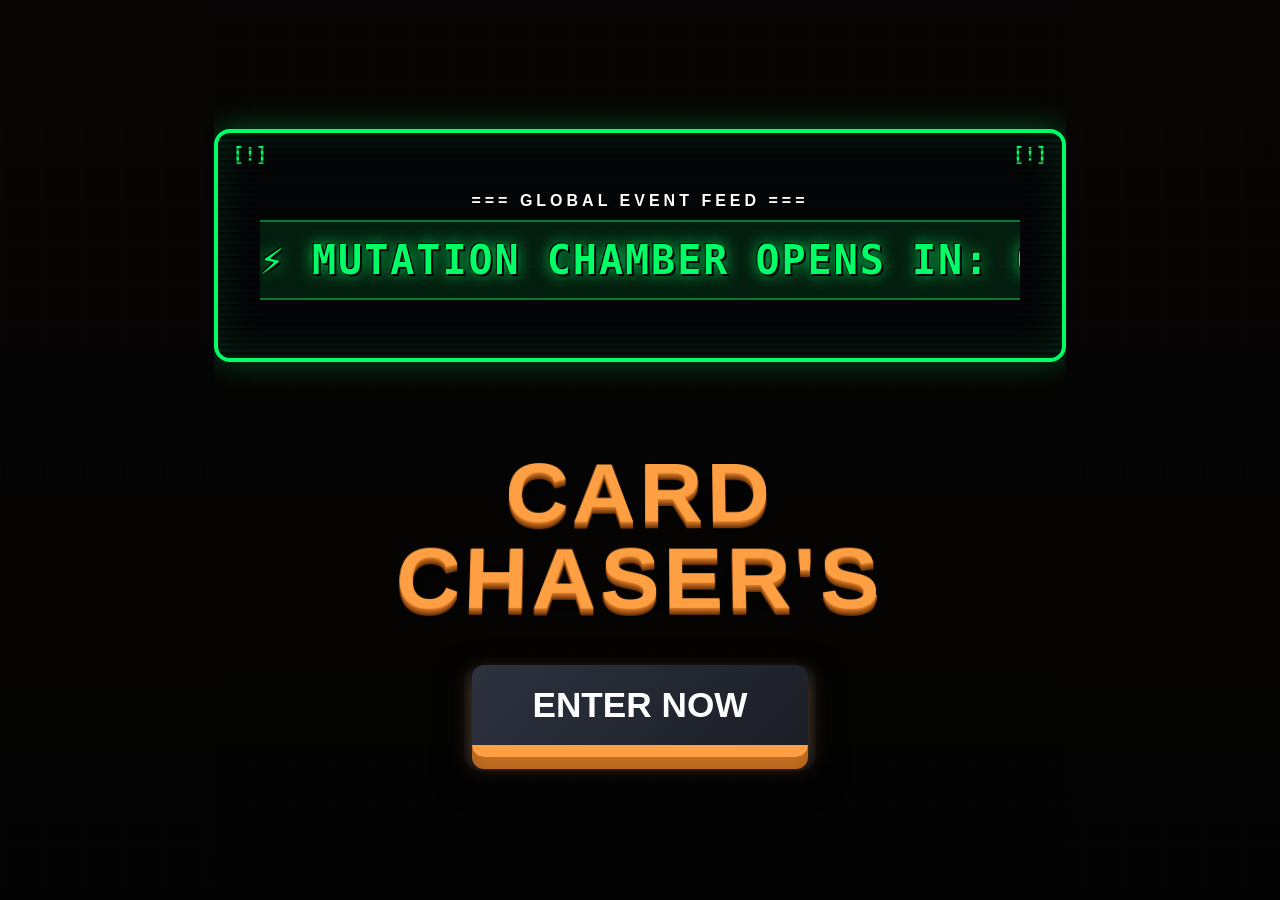
==== index.html @ 7cda745a "Initial commit of Card Chaser's project" ====
<!DOCTYPE html>
<html lang="en">
<head>
    <meta charset="UTF-8">
    <meta name="viewport" content="width=device-width, initial-scale=1.0">
    <title>Card Chaser's | Welcome</title>
    <style>
        body, html {
            margin: 0; padding: 0; height: 100%;
            background-color: #1a1512;
            background-image: linear-gradient(rgba(0, 0, 0, 0.75), rgba(0, 0, 0, 0.85)), 
                              linear-gradient(90deg, rgba(255,255,255,0.03) 1px, transparent 1px), 
                              linear-gradient(rgba(255,255,255,0.03) 1px, transparent 1px);
            background-size: 100% 100%, 40px 40px, 40px 40px;
            font-family: 'Arial Black', sans-serif;
            display: flex; flex-direction: column; justify-content: space-evenly; align-items: center; overflow: hidden;
        }
        .jumbotron-box {
            width: 66vw; min-width: 340px; height: 25vh; margin-top: 5vh; 
            background: #050608; border: 4px solid #00ff66; border-radius: 16px;
            display: flex; flex-direction: column; align-items: center; justify-content: center;
            position: relative; box-shadow: 0 0 30px rgba(0, 255, 102, 0.3), inset 0 0 40px rgba(0, 255, 102, 0.15);
            animation: pulseGlow 2s infinite alternate; overflow: hidden;
        }
        .jumbotron-box::before { content: '[!]'; position: absolute; top: 10px; left: 15px; color: #00ff66; font-family: monospace; font-size: 1.2rem; font-weight: 900; animation: flashText 1s infinite; }
        .jumbotron-box::after { content: '[!]'; position: absolute; top: 10px; right: 15px; color: #00ff66; font-family: monospace; font-size: 1.2rem; font-weight: 900; animation: flashText 1s infinite; }
        .scanlines { position: absolute; top: 0; left: 0; width: 100%; height: 100%; background: linear-gradient(rgba(18, 16, 16, 0) 50%, rgba(0, 0, 0, 0.4) 50%); background-size: 100% 6px; z-index: 2; pointer-events: none; }
        .alert-header { color: #fff; font-size: clamp(0.7rem, 2vw, 1rem); letter-spacing: 4px; margin-bottom: 10px; font-weight: 900; z-index: 10; text-transform: uppercase; text-shadow: 2px 2px 0px #000; }
        .marquee-container { width: 90%; overflow: hidden; white-space: nowrap; z-index: 10; border-top: 2px solid rgba(0, 255, 102, 0.4); border-bottom: 2px solid rgba(0, 255, 102, 0.4); padding: 15px 0; background: rgba(0, 255, 102, 0.1); }
        .marquee-content { display: inline-block; color: #00ff66; font-family: monospace; font-size: clamp(1.5rem, 4vw, 2.5rem); font-weight: 900; letter-spacing: 2px; text-transform: uppercase; text-shadow: 2px 2px 0px #000, -1px -1px 0px #000, 0 0 15px rgba(0, 255, 102, 0.9); animation: scrollText 12s linear infinite; }
        @keyframes scrollText { 0% { transform: translateX(100%); } 100% { transform: translateX(-100%); } }
        @keyframes pulseGlow { 0% { box-shadow: 0 0 20px rgba(0, 255, 102, 0.2), inset 0 0 30px rgba(0, 255, 102, 0.1); border-color: rgba(0, 255, 102, 0.5); } 100% { box-shadow: 0 0 40px rgba(0, 255, 102, 0.5), inset 0 0 60px rgba(0, 255, 102, 0.3); border-color: #00ff66; } }
        @keyframes flashText { 0%, 49% { opacity: 1; } 50%, 100% { opacity: 0.2; } }
        .welcome-container { text-align: center; display: flex; flex-direction: column; align-items: center; gap: 30px; perspective: 1000px; margin-bottom: 5vh; }
        .logo-text { font-size: clamp(3rem, 10vw, 5.5rem); font-weight: 900; color: #ff9f43; text-transform: uppercase; letter-spacing: 4px; margin: 0; line-height: 1; text-shadow: 0 1px 0 #d37724, 0 2px 0 #c26b1f, 0 3px 0 #b1601a, 0 4px 0 #a05416, 0 5px 0 #8f4912, 0 6px 0 #7e3e0e, 0 7px 0 #6d330a, 0 9px 25px rgba(0,0,0,0.9); transform: rotateX(10deg); }
        .btn-3d-container { position: relative; background: #0f1115; padding: 8px; border-radius: 16px; box-shadow: inset 0 4px 10px rgba(0,0,0,0.8), 0 10px 30px rgba(0,0,0,0.5); margin-top: 10px; }
        .enter-btn-3d { cursor: pointer; outline: none; border: none; font-family: 'Arial Black', sans-serif; font-size: 2.2rem; font-weight: 900; color: #ffffff; background: linear-gradient(135deg, #2d323f, #1b1e26); padding: 20px 60px; border-radius: 12px; position: relative; border-bottom: 12px solid #ff9f43; transform: translateY(-6px); transition: all 0.1s ease; box-shadow: 0 8px 20px rgba(255, 159, 67, 0.3), 0 12px 0px #b1601a; }
        .enter-btn-3d:hover { transform: translateY(-8px); box-shadow: 0 12px 24px rgba(255, 159, 67, 0.4), 0 14px 0px #c26b1f; }
        .enter-btn-3d:active { transform: translateY(4px); border-bottom-width: 2px; box-shadow: 0 2px 4px rgba(0,0,0,0.5), 0 2px 0px #5c2807; }
    </style>
</head>
<body>
    <div class="jumbotron-box" id="jumbo-box"><div class="scanlines"></div><div class="alert-header">=== GLOBAL EVENT FEED ===</div><div class="marquee-container"><div class="marquee-content" id="alert-marquee">SYSTEM BOOT SEQUENCE INITIATED...</div></div></div>
    <div class="welcome-container"><h1 class="logo-text">Card<br>Chaser's</h1><div class="btn-3d-container"><button class="enter-btn-3d" onclick="window.location.href='playground.html'">ENTER NOW</button></div></div>
    <script>
        function getNextMonsterFeeding() {
            let now = new Date(); let target = new Date(now); target.setUTCHours(20, 0, 0, 0);
            let currentDay = target.getUTCDay(); let daysUntilSunday = (7 - currentDay) % 7; target.setUTCDate(target.getUTCDate() + daysUntilSunday);
            if (target.getTime() <= now.getTime()) target.setUTCDate(target.getUTCDate() + 7);
            return target.getTime(); 
        }
        let clockEngine = setInterval(tickClock, 1000); tickClock();
        function tickClock() {
            let now = Date.now(); let globalMonsterTime = getNextMonsterFeeding(); let distance = globalMonsterTime - now;
            let display = document.getElementById('alert-marquee');
            let oneHour = 3600000;
            if (distance <= 0 && distance > -oneHour) { display.innerText = "🚨 CHAMBER LIVE! FEED THE BEAST NOW! 🚨"; return; }
            let d = Math.floor(distance / (1000 * 60 * 60 * 24)); let h = Math.floor((distance % (1000 * 60 * 60 * 24)) / (1000 * 60 * 60));
            let m = Math.floor((distance % (1000 * 60 * 60)) / (1000 * 60)); let s = Math.floor((distance % (1000 * 60)) / 1000);
            display.innerText = `⚡ MUTATION CHAMBER OPENS IN: ${d}D ${h}H ${m}M ${s}S ⚡`;
        }
    </script>
</body>
</html>
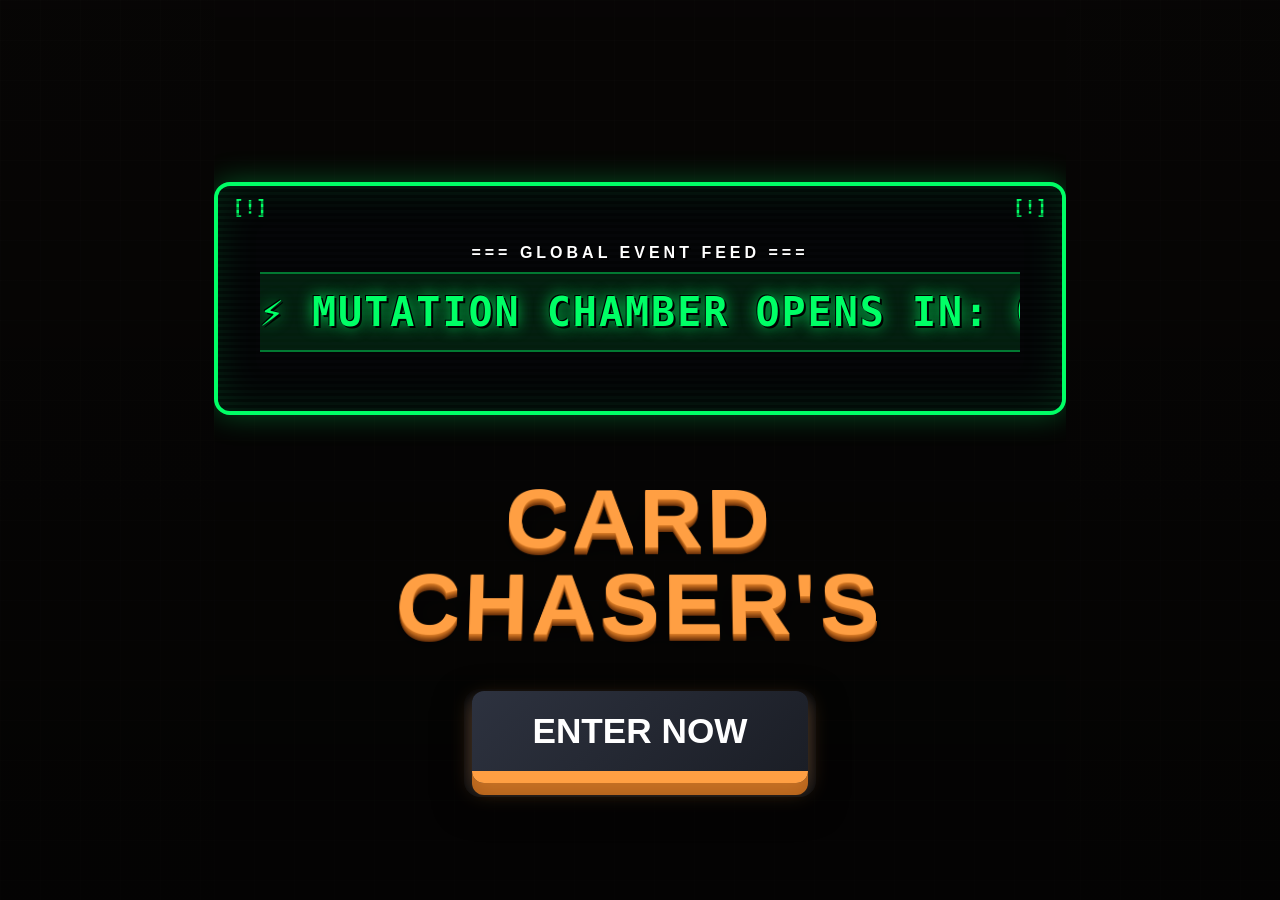
==== commit 7639f81a: "Updated mobile layouts for Stadium, Market, and Locker Room" ====
--- a/index.html
+++ b/index.html
@@ -4,6 +4,7 @@
     <meta charset="UTF-8">
     <meta name="viewport" content="width=device-width, initial-scale=1.0">
     <title>Card Chaser's | Welcome</title>
+    <meta name="viewport" content="width=device-width, initial-scale=1.0, maximum-scale=1.0, user-scalable=no">
     <style>
         body, html {
             margin: 0; padding: 0; height: 100%;
@@ -37,9 +38,27 @@
         .enter-btn-3d { cursor: pointer; outline: none; border: none; font-family: 'Arial Black', sans-serif; font-size: 2.2rem; font-weight: 900; color: #ffffff; background: linear-gradient(135deg, #2d323f, #1b1e26); padding: 20px 60px; border-radius: 12px; position: relative; border-bottom: 12px solid #ff9f43; transform: translateY(-6px); transition: all 0.1s ease; box-shadow: 0 8px 20px rgba(255, 159, 67, 0.3), 0 12px 0px #b1601a; }
         .enter-btn-3d:hover { transform: translateY(-8px); box-shadow: 0 12px 24px rgba(255, 159, 67, 0.4), 0 14px 0px #c26b1f; }
         .enter-btn-3d:active { transform: translateY(4px); border-bottom-width: 2px; box-shadow: 0 2px 4px rgba(0,0,0,0.5), 0 2px 0px #5c2807; }
+
+.room-container {
+    width: 100%;       /* Full width by default */
+    padding: 10px;
+    box-sizing: border-box;
+    overflow-y: auto;
+    margin: 0 auto;
+}
+
+/* Only trigger the phone-style layout when the screen is narrow */
+@media (max-width: 600px) {
+    .room-container {
+        max-width: 600px; /* Force the 600px limit ONLY on phones */
+    }
+}
     </style>
 </head>
 <body>
+
+    <div class="room-container"></div>
+
     <div class="jumbotron-box" id="jumbo-box"><div class="scanlines"></div><div class="alert-header">=== GLOBAL EVENT FEED ===</div><div class="marquee-container"><div class="marquee-content" id="alert-marquee">SYSTEM BOOT SEQUENCE INITIATED...</div></div></div>
     <div class="welcome-container"><h1 class="logo-text">Card<br>Chaser's</h1><div class="btn-3d-container"><button class="enter-btn-3d" onclick="window.location.href='playground.html'">ENTER NOW</button></div></div>
     <script>
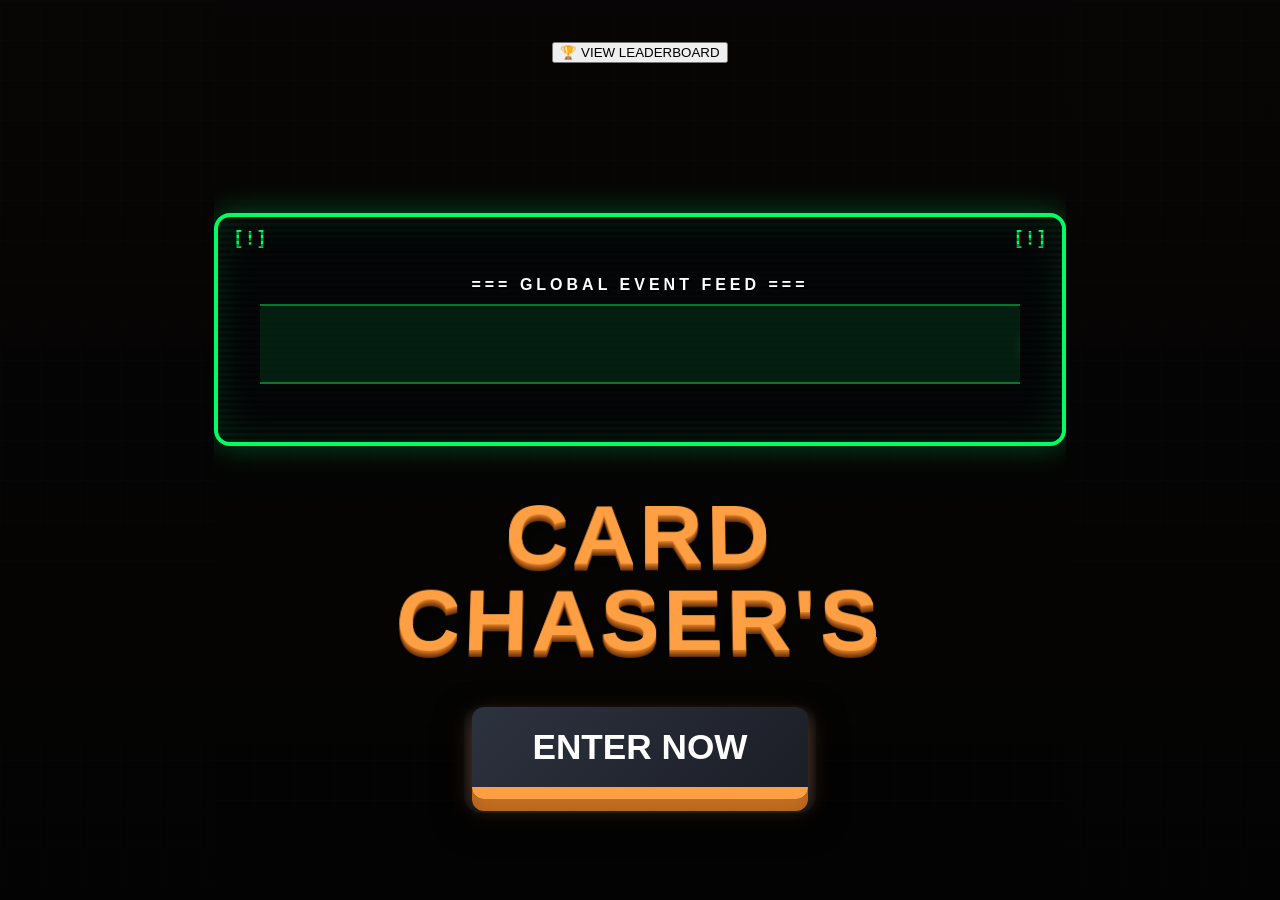
==== commit f8f10350: "Full system update of Arena and Locker Room logic" ====
--- a/index.html
+++ b/index.html
@@ -4,6 +4,7 @@
     <meta charset="UTF-8">
     <meta name="viewport" content="width=device-width, initial-scale=1.0">
     <title>Card Chaser's | Welcome</title>
+    
     <meta name="viewport" content="width=device-width, initial-scale=1.0, maximum-scale=1.0, user-scalable=no">
     <style>
         body, html {
@@ -27,9 +28,26 @@
         .jumbotron-box::after { content: '[!]'; position: absolute; top: 10px; right: 15px; color: #00ff66; font-family: monospace; font-size: 1.2rem; font-weight: 900; animation: flashText 1s infinite; }
         .scanlines { position: absolute; top: 0; left: 0; width: 100%; height: 100%; background: linear-gradient(rgba(18, 16, 16, 0) 50%, rgba(0, 0, 0, 0.4) 50%); background-size: 100% 6px; z-index: 2; pointer-events: none; }
         .alert-header { color: #fff; font-size: clamp(0.7rem, 2vw, 1rem); letter-spacing: 4px; margin-bottom: 10px; font-weight: 900; z-index: 10; text-transform: uppercase; text-shadow: 2px 2px 0px #000; }
+        
         .marquee-container { width: 90%; overflow: hidden; white-space: nowrap; z-index: 10; border-top: 2px solid rgba(0, 255, 102, 0.4); border-bottom: 2px solid rgba(0, 255, 102, 0.4); padding: 15px 0; background: rgba(0, 255, 102, 0.1); }
-        .marquee-content { display: inline-block; color: #00ff66; font-family: monospace; font-size: clamp(1.5rem, 4vw, 2.5rem); font-weight: 900; letter-spacing: 2px; text-transform: uppercase; text-shadow: 2px 2px 0px #000, -1px -1px 0px #000, 0 0 15px rgba(0, 255, 102, 0.9); animation: scrollText 12s linear infinite; }
-        @keyframes scrollText { 0% { transform: translateX(100%); } 100% { transform: translateX(-100%); } }
+        
+        /* UPDATED MARQUEE CONTENT WITH PADDING FIX */
+        .marquee-content { 
+            display: inline-block; 
+            color: #00ff66; 
+            font-family: monospace; 
+            font-size: clamp(1.5rem, 4vw, 2.5rem); 
+            font-weight: 900; 
+            letter-spacing: 2px; 
+            text-transform: uppercase; 
+            text-shadow: 2px 2px 0px #000, -1px -1px 0px #000, 0 0 15px rgba(0, 255, 102, 0.9); 
+            padding-left: 100%; /* The magic fix */
+            animation: scrollText 12s linear infinite; 
+        }
+        
+        /* UPDATED KEYFRAMES STARTING AT 0 */
+        @keyframes scrollText { 0% { transform: translateX(0); } 100% { transform: translateX(-100%); } }
+        
         @keyframes pulseGlow { 0% { box-shadow: 0 0 20px rgba(0, 255, 102, 0.2), inset 0 0 30px rgba(0, 255, 102, 0.1); border-color: rgba(0, 255, 102, 0.5); } 100% { box-shadow: 0 0 40px rgba(0, 255, 102, 0.5), inset 0 0 60px rgba(0, 255, 102, 0.3); border-color: #00ff66; } }
         @keyframes flashText { 0%, 49% { opacity: 1; } 50%, 100% { opacity: 0.2; } }
         .welcome-container { text-align: center; display: flex; flex-direction: column; align-items: center; gap: 30px; perspective: 1000px; margin-bottom: 5vh; }
@@ -39,28 +57,43 @@
         .enter-btn-3d:hover { transform: translateY(-8px); box-shadow: 0 12px 24px rgba(255, 159, 67, 0.4), 0 14px 0px #c26b1f; }
         .enter-btn-3d:active { transform: translateY(4px); border-bottom-width: 2px; box-shadow: 0 2px 4px rgba(0,0,0,0.5), 0 2px 0px #5c2807; }
 
-.room-container {
-    width: 100%;       /* Full width by default */
-    padding: 10px;
-    box-sizing: border-box;
-    overflow-y: auto;
-    margin: 0 auto;
-}
+        .room-container {
+            width: 100%;       /* Full width by default */
+            padding: 10px;
+            box-sizing: border-box;
+            overflow-y: auto;
+            margin: 0 auto;
+        }
 
-/* Only trigger the phone-style layout when the screen is narrow */
-@media (max-width: 600px) {
-    .room-container {
-        max-width: 600px; /* Force the 600px limit ONLY on phones */
-    }
-}
+        /* Only trigger the phone-style layout when the screen is narrow */
+        @media (max-width: 600px) {
+            .room-container {
+                max-width: 600px; /* Force the 600px limit ONLY on phones */
+            }
+        }
     </style>
 </head>
 <body>
 
+    <button onclick="window.location.href='leaderboard.html'">🏆 VIEW LEADERBOARD</button>
+
     <div class="room-container"></div>
 
-    <div class="jumbotron-box" id="jumbo-box"><div class="scanlines"></div><div class="alert-header">=== GLOBAL EVENT FEED ===</div><div class="marquee-container"><div class="marquee-content" id="alert-marquee">SYSTEM BOOT SEQUENCE INITIATED...</div></div></div>
-    <div class="welcome-container"><h1 class="logo-text">Card<br>Chaser's</h1><div class="btn-3d-container"><button class="enter-btn-3d" onclick="window.location.href='playground.html'">ENTER NOW</button></div></div>
+    <div class="jumbotron-box" id="jumbo-box">
+        <div class="scanlines"></div>
+        <div class="alert-header">=== GLOBAL EVENT FEED ===</div>
+        <div class="marquee-container">
+            <div class="marquee-content" id="alert-marquee">SYSTEM BOOT SEQUENCE INITIATED...</div>
+        </div>
+    </div>
+    
+    <div class="welcome-container">
+        <h1 class="logo-text">Card<br>Chaser's</h1>
+        <div class="btn-3d-container">
+            <button class="enter-btn-3d" onclick="window.location.href='playground.html'">ENTER NOW</button>
+        </div>
+    </div>
+    
     <script>
         function getNextMonsterFeeding() {
             let now = new Date(); let target = new Date(now); target.setUTCHours(20, 0, 0, 0);
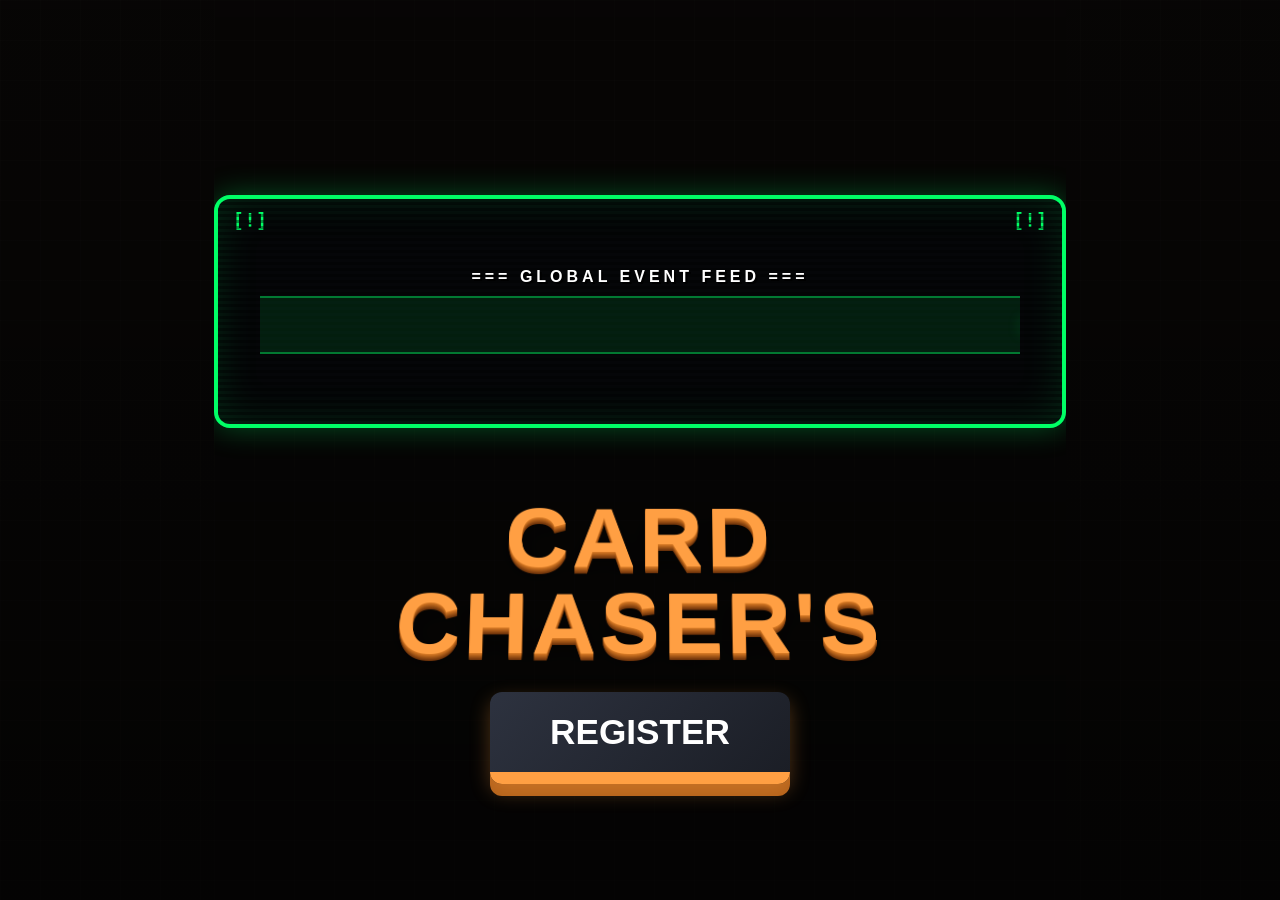
==== commit c7f1dcf7: "update login flow and smart buttons" ====
--- a/index.html
+++ b/index.html
@@ -31,51 +31,48 @@
         
         .marquee-container { width: 90%; overflow: hidden; white-space: nowrap; z-index: 10; border-top: 2px solid rgba(0, 255, 102, 0.4); border-bottom: 2px solid rgba(0, 255, 102, 0.4); padding: 15px 0; background: rgba(0, 255, 102, 0.1); }
         
-        /* UPDATED MARQUEE CONTENT WITH PADDING FIX */
         .marquee-content { 
             display: inline-block; 
             color: #00ff66; 
             font-family: monospace; 
-            font-size: clamp(1.5rem, 4vw, 2.5rem); 
+            font-size: clamp(1rem, 2.5vw, 1.4rem); 
             font-weight: 900; 
             letter-spacing: 2px; 
             text-transform: uppercase; 
             text-shadow: 2px 2px 0px #000, -1px -1px 0px #000, 0 0 15px rgba(0, 255, 102, 0.9); 
-            padding-left: 100%; /* The magic fix */
+            padding-left: 100%; 
+            line-height: 1.1; 
             animation: scrollText 12s linear infinite; 
         }
         
-        /* UPDATED KEYFRAMES STARTING AT 0 */
         @keyframes scrollText { 0% { transform: translateX(0); } 100% { transform: translateX(-100%); } }
         
         @keyframes pulseGlow { 0% { box-shadow: 0 0 20px rgba(0, 255, 102, 0.2), inset 0 0 30px rgba(0, 255, 102, 0.1); border-color: rgba(0, 255, 102, 0.5); } 100% { box-shadow: 0 0 40px rgba(0, 255, 102, 0.5), inset 0 0 60px rgba(0, 255, 102, 0.3); border-color: #00ff66; } }
         @keyframes flashText { 0%, 49% { opacity: 1; } 50%, 100% { opacity: 0.2; } }
-        .welcome-container { text-align: center; display: flex; flex-direction: column; align-items: center; gap: 30px; perspective: 1000px; margin-bottom: 5vh; }
-        .logo-text { font-size: clamp(3rem, 10vw, 5.5rem); font-weight: 900; color: #ff9f43; text-transform: uppercase; letter-spacing: 4px; margin: 0; line-height: 1; text-shadow: 0 1px 0 #d37724, 0 2px 0 #c26b1f, 0 3px 0 #b1601a, 0 4px 0 #a05416, 0 5px 0 #8f4912, 0 6px 0 #7e3e0e, 0 7px 0 #6d330a, 0 9px 25px rgba(0,0,0,0.9); transform: rotateX(10deg); }
+        .welcome-container { text-align: center; display: flex; flex-direction: column; align-items: center; gap: 20px; perspective: 1000px; margin-bottom: 5vh; width: 100%; }
+        .logo-text { font-size: clamp(3rem, 10vw, 5.5rem); font-weight: 900; color: #ff9f43; text-transform: uppercase; letter-spacing: 4px; margin: 0; margin-bottom: 10px; line-height: 1; text-shadow: 0 1px 0 #d37724, 0 2px 0 #c26b1f, 0 3px 0 #b1601a, 0 4px 0 #a05416, 0 5px 0 #8f4912, 0 6px 0 #7e3e0e, 0 7px 0 #6d330a, 0 9px 25px rgba(0,0,0,0.9); transform: rotateX(10deg); }
+
         .btn-3d-container { position: relative; background: #0f1115; padding: 8px; border-radius: 16px; box-shadow: inset 0 4px 10px rgba(0,0,0,0.8), 0 10px 30px rgba(0,0,0,0.5); margin-top: 10px; }
         .enter-btn-3d { cursor: pointer; outline: none; border: none; font-family: 'Arial Black', sans-serif; font-size: 2.2rem; font-weight: 900; color: #ffffff; background: linear-gradient(135deg, #2d323f, #1b1e26); padding: 20px 60px; border-radius: 12px; position: relative; border-bottom: 12px solid #ff9f43; transform: translateY(-6px); transition: all 0.1s ease; box-shadow: 0 8px 20px rgba(255, 159, 67, 0.3), 0 12px 0px #b1601a; }
         .enter-btn-3d:hover { transform: translateY(-8px); box-shadow: 0 12px 24px rgba(255, 159, 67, 0.4), 0 14px 0px #c26b1f; }
         .enter-btn-3d:active { transform: translateY(4px); border-bottom-width: 2px; box-shadow: 0 2px 4px rgba(0,0,0,0.5), 0 2px 0px #5c2807; }
 
         .room-container {
-            width: 100%;       /* Full width by default */
+            width: 100%;       
             padding: 10px;
             box-sizing: border-box;
             overflow-y: auto;
             margin: 0 auto;
         }
 
-        /* Only trigger the phone-style layout when the screen is narrow */
         @media (max-width: 600px) {
             .room-container {
-                max-width: 600px; /* Force the 600px limit ONLY on phones */
+                max-width: 600px; 
             }
         }
     </style>
 </head>
 <body>
-
-    <button onclick="window.location.href='leaderboard.html'">🏆 VIEW LEADERBOARD</button>
 
     <div class="room-container"></div>
 
@@ -89,12 +86,36 @@
     
     <div class="welcome-container">
         <h1 class="logo-text">Card<br>Chaser's</h1>
-        <div class="btn-3d-container">
-            <button class="enter-btn-3d" onclick="window.location.href='playground.html'">ENTER NOW</button>
-        </div>
+        
+        <!-- The Dynamic Button -->
+        <button class="enter-btn-3d" id="smart-btn">LOADING...</button>
     </div>
     
     <script>
+        // --- SMART ROUTING LOGIC ---
+        function initializeSmartButton() {
+            const btn = document.getElementById('smart-btn');
+            
+            // Check the browser's memory for flags
+            const autoLogin = localStorage.getItem('autoLogin');
+            const isRegistered = localStorage.getItem('isRegistered');
+
+            if (autoLogin === 'true') {
+                btn.innerText = 'ENTER HUB';
+                btn.style.borderBottomColor = '#00ff66'; // Green for direct access
+                btn.onclick = () => window.location.href = 'playground.html';
+            } else if (isRegistered === 'true') {
+                btn.innerText = 'LOGIN';
+                btn.style.borderBottomColor = '#00ff66'; // Green for returning users
+                btn.onclick = () => window.location.href = 'login.html';
+            } else {
+                btn.innerText = 'REGISTER';
+                btn.onclick = () => window.location.href = 'register.html';
+            }
+        }
+        initializeSmartButton();
+
+        // --- EXISTING CLOCK LOGIC ---
         function getNextMonsterFeeding() {
             let now = new Date(); let target = new Date(now); target.setUTCHours(20, 0, 0, 0);
             let currentDay = target.getUTCDay(); let daysUntilSunday = (7 - currentDay) % 7; target.setUTCDate(target.getUTCDate() + daysUntilSunday);
